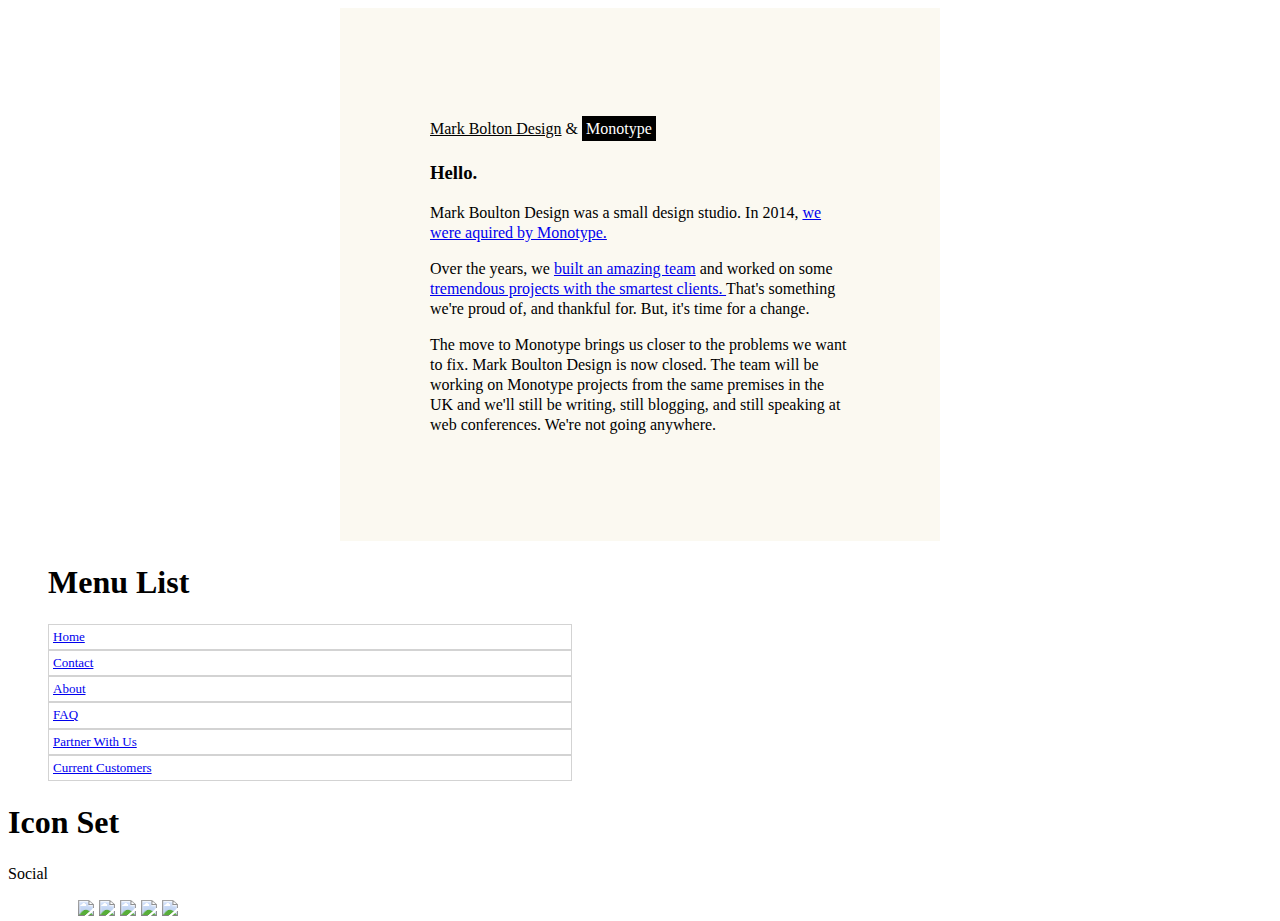
==== index.html @ ace7c02e "Add files via upload" ====
<!DOCTYPE html>
<html>
<div class="dochead">
      <head>
         <title>Assignment 2</title>
         <link href="./style.css" rel="stylesheet" type="text/css"/>
      </head>
</div>
   <body>
      <div class="text-statement">
         <h4><u>Mark Bolton Design</u> & <span>Monotype</span></h4>
            <h3>Hello.</h3>
            <!--Statement title-->
            <!--Start of statement-->
            <p>
               Mark Boulton Design was a small design studio. In 2014, <a href="#">we were aquired by Monotype. </a>
            </p>
            <p>
                Over the years, we <a href="#">built an amazing team</a> and worked on some <a href="#"> tremendous projects with the smartest clients. </a> That's something we're proud of, and thankful for. But, it's time for a change.
            </p>
            <p>
                The move to Monotype brings us closer to the problems we want to fix. Mark Boulton Design is now closed. The team will be working on Monotype projects from the same premises in the UK and we'll still be writing, still blogging, and still speaking at web conferences.  We're not going anywhere.
            </p>
            <!--End of Statement-->
      </div>
      <div class="menu">
         <!--Menu-->
         <h1>Menu List</h1>
            <ul>
               <li class="Home"> <a href ="#">Home</a></li>
               <li class=menuitem><a href="#">Contact</a></li>
               <li class=menuitem><a href ="#">About</a></li>
               <li class=menuitem><a href ="#">FAQ</a></li>
               <li class=menuitem><a href ="#">Partner With Us</a></li>
               <li class=menuitem><a href ="#">Current Customers</a></li>
            </ul>
            <!--Menu end-->
      </div>
      <div class="icons">
          <!--Start icon set header-->
            <h1>Icon Set</h1>
            <p>
               Social
            </p>
          <!-- End icon set header-->
          <div class="iconlinks">
             <ul>
                <li><a href="#"> <img src="./images-02/twitter-icon-bw.png"></a></li>
                <li><a href="#"> <img src="./images-02/googleplus-icon-bw.png"></a></li>
                <li><a href="#"> <img src="./images-02/linkedin-icon-bw.png"></a></li>
                <li><a href="#"> <img src="./images-02/stumbleit-icon-bw.png"></a></li>
                <li><a href="#"> <img src="./images-02/facebook-icon-bw.png"></a></li>


          </div>
      </div>
   </body>
</html>
---- style.css ----
*{
   box-sizing: border-box;
}

body{
   font-family: "Georgia", serif;
   line-height: 1.25;
}

.text-statement{
   font-size: 16px;
   background: rgb(251,249,241);
   padding: 90px;
   font-family: Georgia;
   margin-left: auto;
   margin-right: auto;
   width: 600px;
   line-height: 1.25;
   font-weight: lighter;
}
.text-statement h4{
   font-weight: lighter;
}

.text-statement span{
   background: black;
   color: white;
   font-family: "Geneva", serif;
   padding: 4px;
}
.home {
   font-family: "Avenir";
   color: #66cc99;
   text-decoration: none;
}
.menu h1 {
   padding-left: 40px;
}
.menu ul {
   list-style: none;
   font-size: 13px;
}
.menu li {
   border: 1px solid lightgrey;
   margin-right: 700px;
   padding: 4px;
}
.iconlinks {
   font-family: "Geneva";
   padding-left: 30px;
}
.iconlinks li {
   list-style: none;
   float: left;
   padding-right: 5px;
}
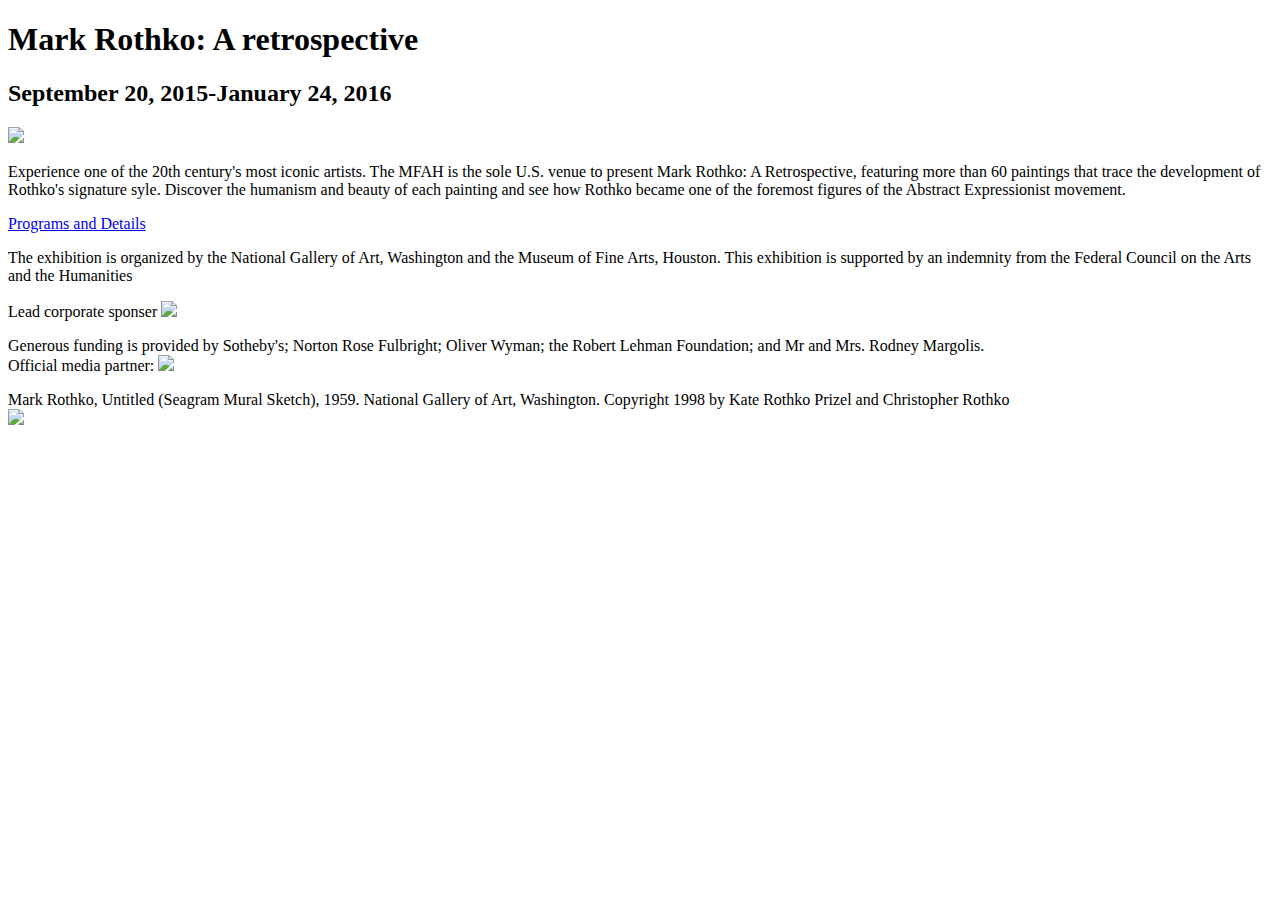
==== commit 9106b67c: "Add files via upload" ====
--- a/index.html
+++ b/index.html
@@ -1,58 +1,46 @@
 <!DOCTYPE html>
 <html>
-<div class="dochead">
-      <head>
-         <title>Assignment 2</title>
-         <link href="./style.css" rel="stylesheet" type="text/css"/>
-      </head>
+<div>
+  <head>
+      <title>Mark Rothko: A retrospective</title>
+      <link href="./styles.css" type="text/css" rel="stylesheet" />
+  </head>
 </div>
-   <body>
-      <div class="text-statement">
-         <h4><u>Mark Bolton Design</u> & <span>Monotype</span></h4>
-            <h3>Hello.</h3>
-            <!--Statement title-->
-            <!--Start of statement-->
-            <p>
-               Mark Boulton Design was a small design studio. In 2014, <a href="#">we were aquired by Monotype. </a>
-            </p>
-            <p>
-                Over the years, we <a href="#">built an amazing team</a> and worked on some <a href="#"> tremendous projects with the smartest clients. </a> That's something we're proud of, and thankful for. But, it's time for a change.
-            </p>
-            <p>
-                The move to Monotype brings us closer to the problems we want to fix. Mark Boulton Design is now closed. The team will be working on Monotype projects from the same premises in the UK and we'll still be writing, still blogging, and still speaking at web conferences.  We're not going anywhere.
-            </p>
-            <!--End of Statement-->
-      </div>
-      <div class="menu">
-         <!--Menu-->
-         <h1>Menu List</h1>
-            <ul>
-               <li class="Home"> <a href ="#">Home</a></li>
-               <li class=menuitem><a href="#">Contact</a></li>
-               <li class=menuitem><a href ="#">About</a></li>
-               <li class=menuitem><a href ="#">FAQ</a></li>
-               <li class=menuitem><a href ="#">Partner With Us</a></li>
-               <li class=menuitem><a href ="#">Current Customers</a></li>
-            </ul>
-            <!--Menu end-->
-      </div>
-      <div class="icons">
-          <!--Start icon set header-->
-            <h1>Icon Set</h1>
-            <p>
-               Social
-            </p>
-          <!-- End icon set header-->
-          <div class="iconlinks">
-             <ul>
-                <li><a href="#"> <img src="./images-02/twitter-icon-bw.png"></a></li>
-                <li><a href="#"> <img src="./images-02/googleplus-icon-bw.png"></a></li>
-                <li><a href="#"> <img src="./images-02/linkedin-icon-bw.png"></a></li>
-                <li><a href="#"> <img src="./images-02/stumbleit-icon-bw.png"></a></li>
-                <li><a href="#"> <img src="./images-02/facebook-icon-bw.png"></a></li>
+<div id= "app-container">
 
-
-          </div>
-      </div>
-   </body>
+         <body>
+            <div>
+               <p>
+                  <h1>Mark Rothko: A retrospective</h1>
+                  <h2>September 20, 2015-January 24, 2016</h2>
+                  <img src="https://www.filestackapi.com/api/file/sc3rUXfESL2wrpnemPJh"/> <br>
+               </p>
+               <p>
+               Experience one of the 20th century's most iconic artists. The MFAH is the sole U.S. venue to present Mark Rothko: A Retrospective, featuring more than 60 paintings that trace the development of Rothko's signature syle. Discover the humanism and beauty of each painting and see how Rothko became one of the foremost figures of the Abstract Expressionist movement.
+           </p>
+         </div>
+         <div>
+             <p>
+               <a href="mfah.org/rothko"> Programs and Details </a>
+             </p>
+             <p>
+                 The exhibition is organized by the National Gallery of Art, Washington and the Museum of Fine Arts, Houston. This exhibition is supported by an indemnity from the Federal Council on the Arts and the Humanities
+             </p>
+             <p>
+                 Lead corporate sponser <img src="https://www.filestackapi.com/api/file/NNpLztTxTAmJocy2iCJQ">
+             </p>
+           </div>
+         <div>
+             <p>
+                 Generous funding is provided by Sotheby's; Norton Rose Fulbright; Oliver Wyman; the Robert Lehman Foundation; and Mr and Mrs. Rodney Margolis. <br>
+                 Official media partner: <img src=https://www.filestackapi.com/api/file/MyAIvrR5TrWr4ij8HHzW>
+             </p>
+             <p>
+                 Mark Rothko, Untitled (Seagram Mural Sketch), 1959. National Gallery of Art, Washington. Copyright 1998 by Kate Rothko Prizel and Christopher Rothko <br>
+                 <img src=https://www.filestackapi.com/api/file/RdrgBHORu2MzQCBu43xF>
+             </p>
+           </div>
+        </div>
+       </body>
+ </div>
 </html>
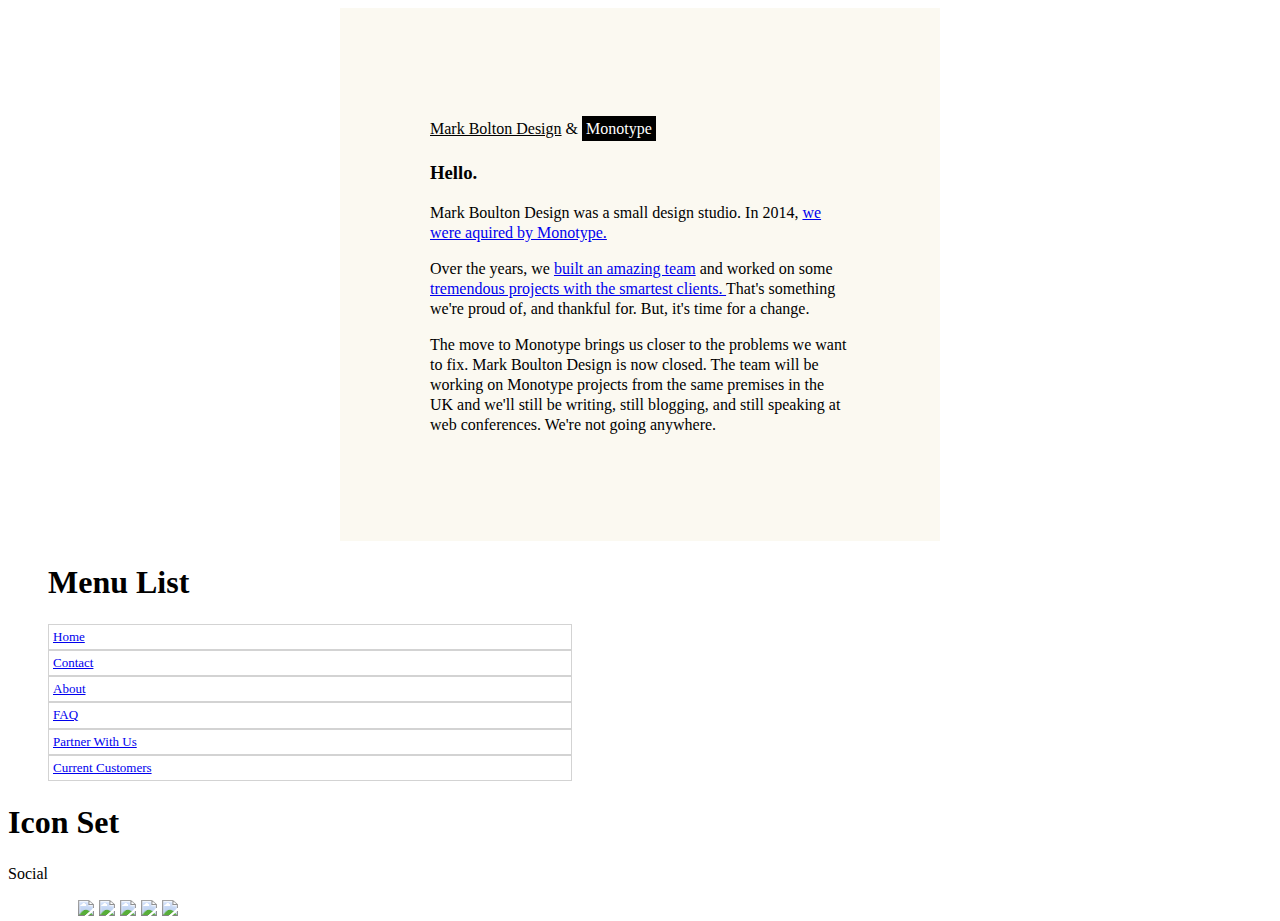
==== commit 2daf7935: "Add files via upload" ====
--- a/index.html
+++ b/index.html
@@ -1,46 +1,58 @@
 <!DOCTYPE html>
 <html>
-<div>
-  <head>
-      <title>Mark Rothko: A retrospective</title>
-      <link href="./styles.css" type="text/css" rel="stylesheet" />
-  </head>
+<div class="dochead">
+      <head>
+         <title>Assignment 2</title>
+         <link href="./style.css" rel="stylesheet" type="text/css"/>
+      </head>
 </div>
-<div id= "app-container">
+   <body>
+      <div class="text-statement">
+         <h4><u>Mark Bolton Design</u> & <span>Monotype</span></h4>
+            <h3>Hello.</h3>
+            <!--Statement title-->
+            <!--Start of statement-->
+            <p>
+               Mark Boulton Design was a small design studio. In 2014, <a href="#">we were aquired by Monotype. </a>
+            </p>
+            <p>
+                Over the years, we <a href="#">built an amazing team</a> and worked on some <a href="#"> tremendous projects with the smartest clients. </a> That's something we're proud of, and thankful for. But, it's time for a change.
+            </p>
+            <p>
+                The move to Monotype brings us closer to the problems we want to fix. Mark Boulton Design is now closed. The team will be working on Monotype projects from the same premises in the UK and we'll still be writing, still blogging, and still speaking at web conferences.  We're not going anywhere.
+            </p>
+            <!--End of Statement-->
+      </div>
+      <div class="menu">
+         <!--Menu-->
+         <h1>Menu List</h1>
+            <ul>
+               <li class="Home"> <a href ="#">Home</a></li>
+               <li class=menuitem><a href="#">Contact</a></li>
+               <li class=menuitem><a href ="#">About</a></li>
+               <li class=menuitem><a href ="#">FAQ</a></li>
+               <li class=menuitem><a href ="#">Partner With Us</a></li>
+               <li class=menuitem><a href ="#">Current Customers</a></li>
+            </ul>
+            <!--Menu end-->
+      </div>
+      <div class="icons">
+          <!--Start icon set header-->
+            <h1>Icon Set</h1>
+            <p>
+               Social
+            </p>
+          <!-- End icon set header-->
+          <div class="iconlinks">
+             <ul>
+                <li><a href="#"> <img src="./images-02/twitter-icon-bw.png"></a></li>
+                <li><a href="#"> <img src="./images-02/googleplus-icon-bw.png"></a></li>
+                <li><a href="#"> <img src="./images-02/linkedin-icon-bw.png"></a></li>
+                <li><a href="#"> <img src="./images-02/stumbleit-icon-bw.png"></a></li>
+                <li><a href="#"> <img src="./images-02/facebook-icon-bw.png"></a></li>
 
-         <body>
-            <div>
-               <p>
-                  <h1>Mark Rothko: A retrospective</h1>
-                  <h2>September 20, 2015-January 24, 2016</h2>
-                  <img src="https://www.filestackapi.com/api/file/sc3rUXfESL2wrpnemPJh"/> <br>
-               </p>
-               <p>
-               Experience one of the 20th century's most iconic artists. The MFAH is the sole U.S. venue to present Mark Rothko: A Retrospective, featuring more than 60 paintings that trace the development of Rothko's signature syle. Discover the humanism and beauty of each painting and see how Rothko became one of the foremost figures of the Abstract Expressionist movement.
-           </p>
-         </div>
-         <div>
-             <p>
-               <a href="mfah.org/rothko"> Programs and Details </a>
-             </p>
-             <p>
-                 The exhibition is organized by the National Gallery of Art, Washington and the Museum of Fine Arts, Houston. This exhibition is supported by an indemnity from the Federal Council on the Arts and the Humanities
-             </p>
-             <p>
-                 Lead corporate sponser <img src="https://www.filestackapi.com/api/file/NNpLztTxTAmJocy2iCJQ">
-             </p>
-           </div>
-         <div>
-             <p>
-                 Generous funding is provided by Sotheby's; Norton Rose Fulbright; Oliver Wyman; the Robert Lehman Foundation; and Mr and Mrs. Rodney Margolis. <br>
-                 Official media partner: <img src=https://www.filestackapi.com/api/file/MyAIvrR5TrWr4ij8HHzW>
-             </p>
-             <p>
-                 Mark Rothko, Untitled (Seagram Mural Sketch), 1959. National Gallery of Art, Washington. Copyright 1998 by Kate Rothko Prizel and Christopher Rothko <br>
-                 <img src=https://www.filestackapi.com/api/file/RdrgBHORu2MzQCBu43xF>
-             </p>
-           </div>
-        </div>
-       </body>
- </div>
+
+          </div>
+      </div>
+   </body>
 </html>
--- a/style.css
+++ b/style.css
@@ -0,0 +1,56 @@
+*{
+   box-sizing: border-box;
+}
+
+body{
+   font-family: "Georgia", serif;
+   line-height: 1.25;
+}
+
+.text-statement{
+   font-size: 16px;
+   background: rgb(251,249,241);
+   padding: 90px;
+   font-family: Georgia;
+   margin-left: auto;
+   margin-right: auto;
+   width: 600px;
+   line-height: 1.25;
+   font-weight: lighter;
+}
+.text-statement h4{
+   font-weight: lighter;
+}
+
+.text-statement span{
+   background: black;
+   color: white;
+   font-family: "Geneva", serif;
+   padding: 4px;
+}
+.home {
+   font-family: "Avenir";
+   color: #66cc99;
+   text-decoration: none;
+}
+.menu h1 {
+   padding-left: 40px;
+}
+.menu ul {
+   list-style: none;
+   font-size: 13px;
+}
+.menu li {
+   border: 1px solid lightgrey;
+   margin-right: 700px;
+   padding: 4px;
+}
+.iconlinks {
+   font-family: "Geneva";
+   padding-left: 30px;
+}
+.iconlinks li {
+   list-style: none;
+   float: left;
+   padding-right: 5px;
+}
